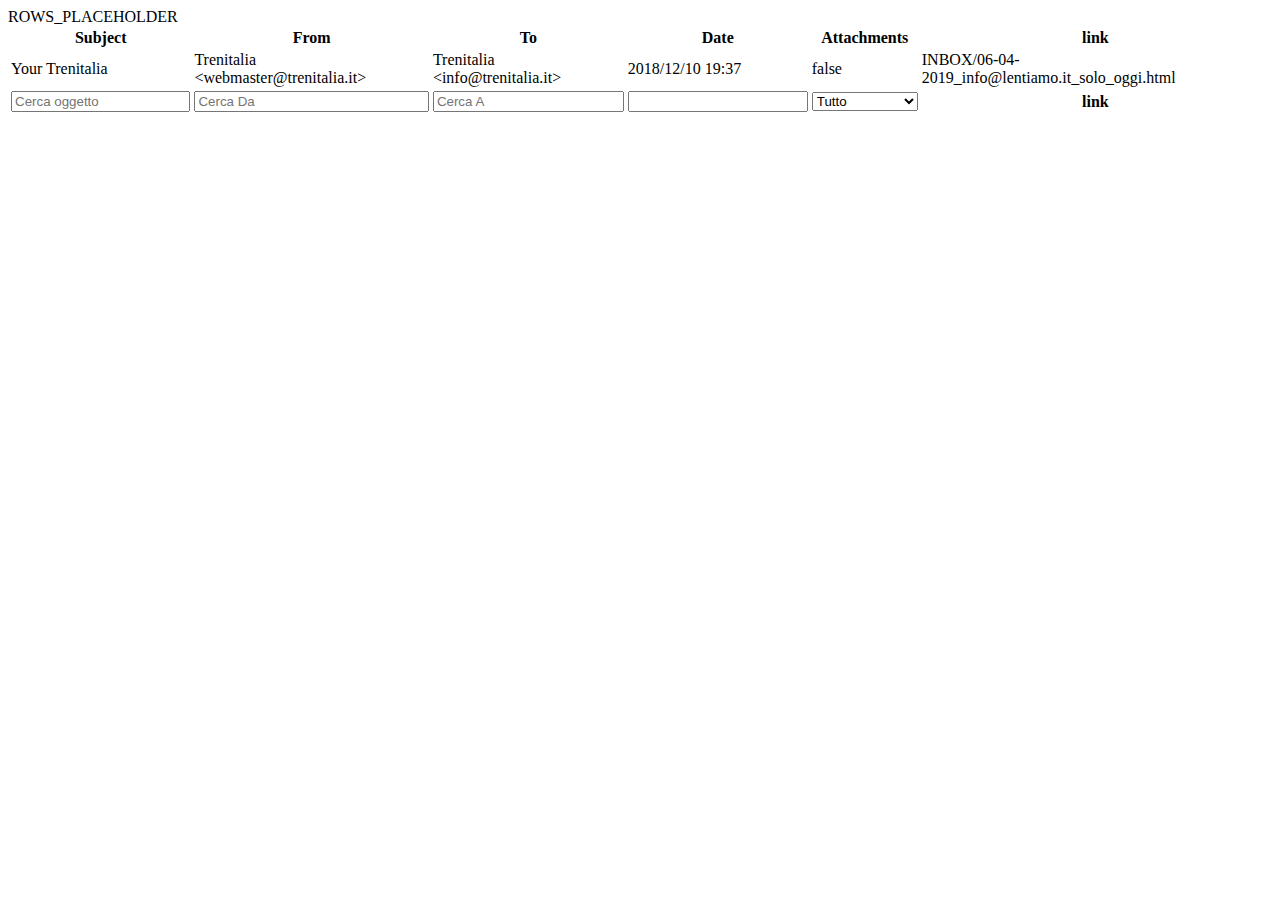
==== MailXaminer Report Index/resources/folder.html @ d349467a "v1.0" ====
<html>

<head>
    <meta charset='utf-8' />
    <title>INDEX_PAGE_TTILE_PLACEHOLDER</title>
    <link rel="stylesheet" type="text/css" href="../../DataTables/datatables.min.css" />
    <script type="text/javascript" src="../../DataTables/datatables.min.js"></script>

    <link rel="stylesheet" type="text/css" href="../../DateTimePicker/daterangepicker.css" />

    <script type="text/javascript" src="../../DateTimePicker/moment.min.js"></script>
    <script type="text/javascript" src="../../DateTimePicker/daterangepicker.js"></script>
    <script type="text/javascript">
        $("document").ready(function () {

            $('#table_id tfoot tr').appendTo('#table_id thead');
            var table = $('#table_id').DataTable({

                "order": [3, 'desc'],
                dom: 'ilfrtp',
                buttons: false,
                searching: true,
                colReorder: true,
                fixedHeader: true,
                paging: false,
                ordering: true,
                "columnDefs": [
                    { "className": 'dt-body-center half-size', "targets": 4 },
                    { "orderable": false, "targets": 4 },
                    { "searchable": true, "targets": 4 },
                    { "type": "date", "targets": 3 },
                    { "width": "5%", "targets": 4 },
                    { "visible": false, "targets": 5 }
                ],
                "columns": [
                    { "data": "Subject" },
                    { "data": "From" },
                    { "data": "To" },
                    { "data": "Date" },
                    {
                        "data": "Attachments",
                        render: function (data, type, row) {
                            // If display data is converted
                            if (type === 'display') {
                                return ((data == "true") ? "🔴" : "")
                            }
                            return data;
                        }
                    },
                    { "data": "link" }
                ]
            });

            $('#table_id').on('click', 'tbody tr', function () {
                parent.postMessage(["mailbody", table.rows(this).data()[0]["link"]], "*");
            });
            $(window).on('resize', function () {
                table.columns.adjust().draw();
            });

            $.fn.dataTable.ext.search.push(function (settings, data, dataIndex) {
                let box = $("#fdate").val();
                let min = new Date(box.split(" - ")[0]);
                let max = new Date(box.split(" - ")[1]);
                let cell = new Date(data[3]);
                return min <= cell && cell <= max
            });

            // Apply the search
            table.columns().eq(0).each(function (colIdx) {
                $('input[type="text"]', table.column(colIdx).header()).on('keyup change', function () {
                    table.column(colIdx).search(this.value).draw();
                });

                $('#fattchments', table.column(colIdx).header()).on('change', function () {
                    table.column(colIdx).search($('#fattchments').val()).draw();
                });

                $('#fdate').daterangepicker({
                    opens: "center",
                    //TODO: minDate e maxDate;
                    "startDate": "1970/01/01 00:00",
                    "endDate": "2050/12/31 23:59",
                    linkedCalendars: true,
                    timePicker: true,
                    timePicker24Hour: true,
                    timePickerSeconds: false,
                    "showDropdowns": true,
                    autoUpdateInput: true,
                    locale: {
                        "format": "YYYY/MM/DD HH:mm",
                        "separator": " - ",
                        "cancelLabel": "Reset"
                    }
                });

                $('#fdate').on('apply.daterangepicker', function (ev, picker) {
                    //console.log(picker.startDate.format('YYYY/MM/DD HH:mm'), picker.endDate.format('YYYY/MM/DD HH:mm'));
                    let startDate = picker.startDate.format('YYYY/MM/DD HH:mm');
                    let endDate = picker.endDate.format('YYYY/MM/DD HH:mm');
                    $('#fdate').val(startDate + " - " + endDate);
                    table.draw();
                });

                $('#fdate').on('cancel.daterangepicker', function (ev, picker) {
                    $(this).val('1970/01/01 00:00 - 2050/12/31 23:59');
                    table.draw();
                });

                $('input', table.column(colIdx).header()).on('click', function (e) {
                    e.stopPropagation();
                });
            });
        });
    </script>
    <style>
        td.half-size {
            font-size: 0.5em;
        }

        input[type="text"],
        #fdate {
            width: 100%;
        }
    </style>
</head>

<body>
    <table id="table_id" class="display compact" width="100%">
        <thead>
            <tr>
                <th>Subject</th>
                <th>From</th>
                <th>To</th>
                <th>Date</th>
                <th>Attachments</th>
                <th>link</th>
            </tr>
        </thead>
        <tbody>
            <tr>
                <td>Your Trenitalia </td>
                <td>Trenitalia &lt;webmaster@trenitalia.it&gt;</td>
                <td>Trenitalia &lt;info@trenitalia.it&gt;</td>
                <td>2018/12/10 19:37</td>
                <td>false</td>
                <td>INBOX/06-04-2019_info@lentiamo.it_solo_oggi.html</td>
            </tr>
            ROWS_PLACEHOLDER
        </tbody>
        <tfoot>
            <tr>
                <th><input type="text" id="fsubject" placeholder="Cerca oggetto"></th>
                <th><input type="text" id="ffrom" placeholder="Cerca Da"></th>
                <th><input type="text" id="fto" placeholder="Cerca A"></th>
                <th><input type="search" id="fdate"></th>
                <th><select id="fattchments">
                        <option value="">Tutto</option>
                        <option value="true">Con allegati</option>
                        <option value="false">Senza allegati</option>
                    </select>
                </th>
                <th>link</th>
            </tr>
        </tfoot>
    </table>
</body>

</html>
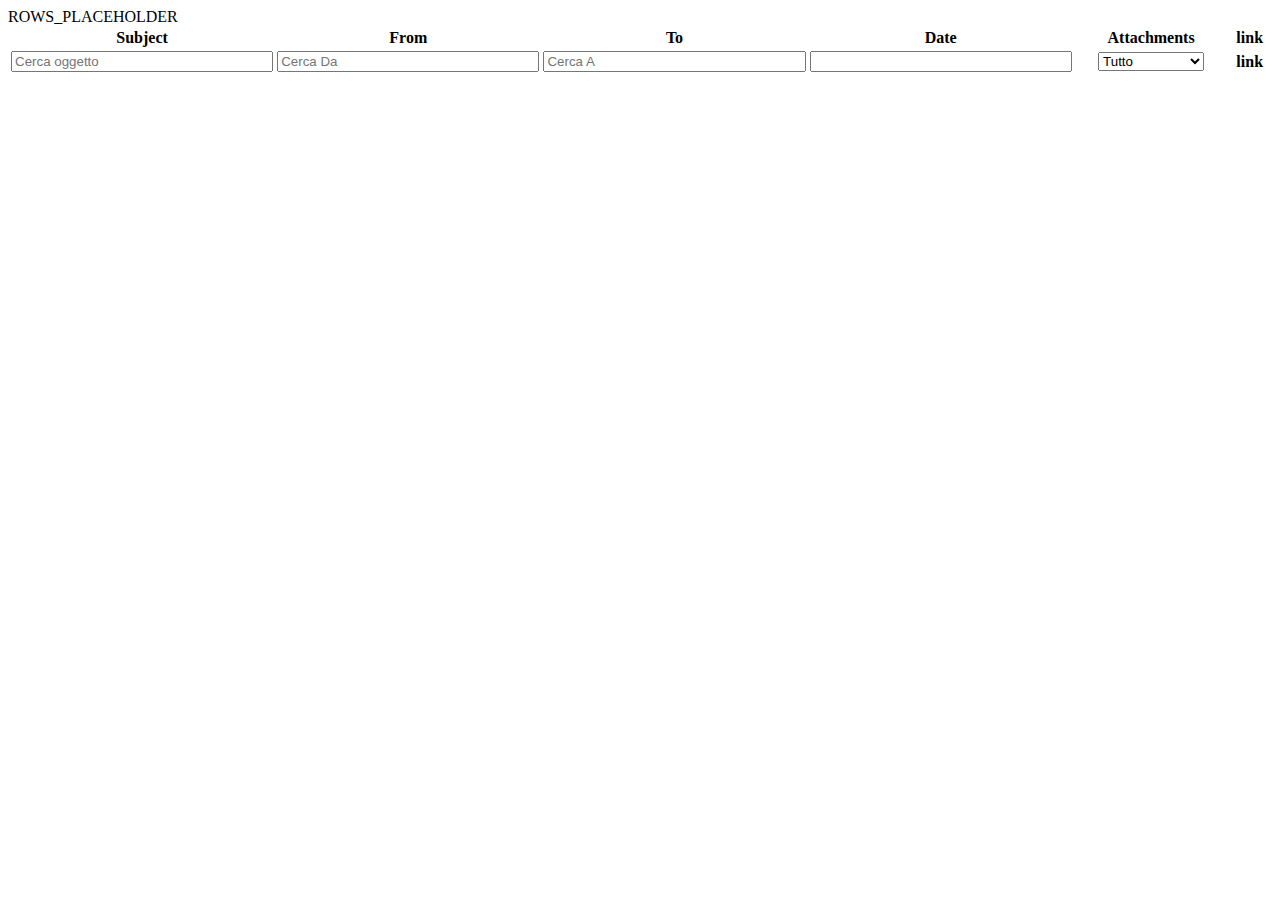
==== commit fb858719: "Risolti problemi di riferimenti negli HTML, fix parsing data" ====
--- a/MailXaminer Report Index/resources/folder.html
+++ b/MailXaminer Report Index/resources/folder.html
@@ -1,15 +1,15 @@
-<html>
+﻿<html>
 
 <head>
     <meta charset='utf-8' />
     <title>INDEX_PAGE_TTILE_PLACEHOLDER</title>
-    <link rel="stylesheet" type="text/css" href="../../DataTables/datatables.min.css" />
-    <script type="text/javascript" src="../../DataTables/datatables.min.js"></script>
+    <link rel="stylesheet" type="text/css" href="../DataTables/datatables.min.css" />
+    <script type="text/javascript" src="../DataTables/datatables.min.js"></script>
 
-    <link rel="stylesheet" type="text/css" href="../../DateTimePicker/daterangepicker.css" />
+    <link rel="stylesheet" type="text/css" href="../DateTimePicker/daterangepicker.css" />
 
-    <script type="text/javascript" src="../../DateTimePicker/moment.min.js"></script>
-    <script type="text/javascript" src="../../DateTimePicker/daterangepicker.js"></script>
+    <script type="text/javascript" src="../DateTimePicker/moment.min.js"></script>
+    <script type="text/javascript" src="../DateTimePicker/daterangepicker.js"></script>
     <script type="text/javascript">
         $("document").ready(function () {
 
@@ -138,14 +138,6 @@
             </tr>
         </thead>
         <tbody>
-            <tr>
-                <td>Your Trenitalia </td>
-                <td>Trenitalia &lt;webmaster@trenitalia.it&gt;</td>
-                <td>Trenitalia &lt;info@trenitalia.it&gt;</td>
-                <td>2018/12/10 19:37</td>
-                <td>false</td>
-                <td>INBOX/06-04-2019_info@lentiamo.it_solo_oggi.html</td>
-            </tr>
             ROWS_PLACEHOLDER
         </tbody>
         <tfoot>
